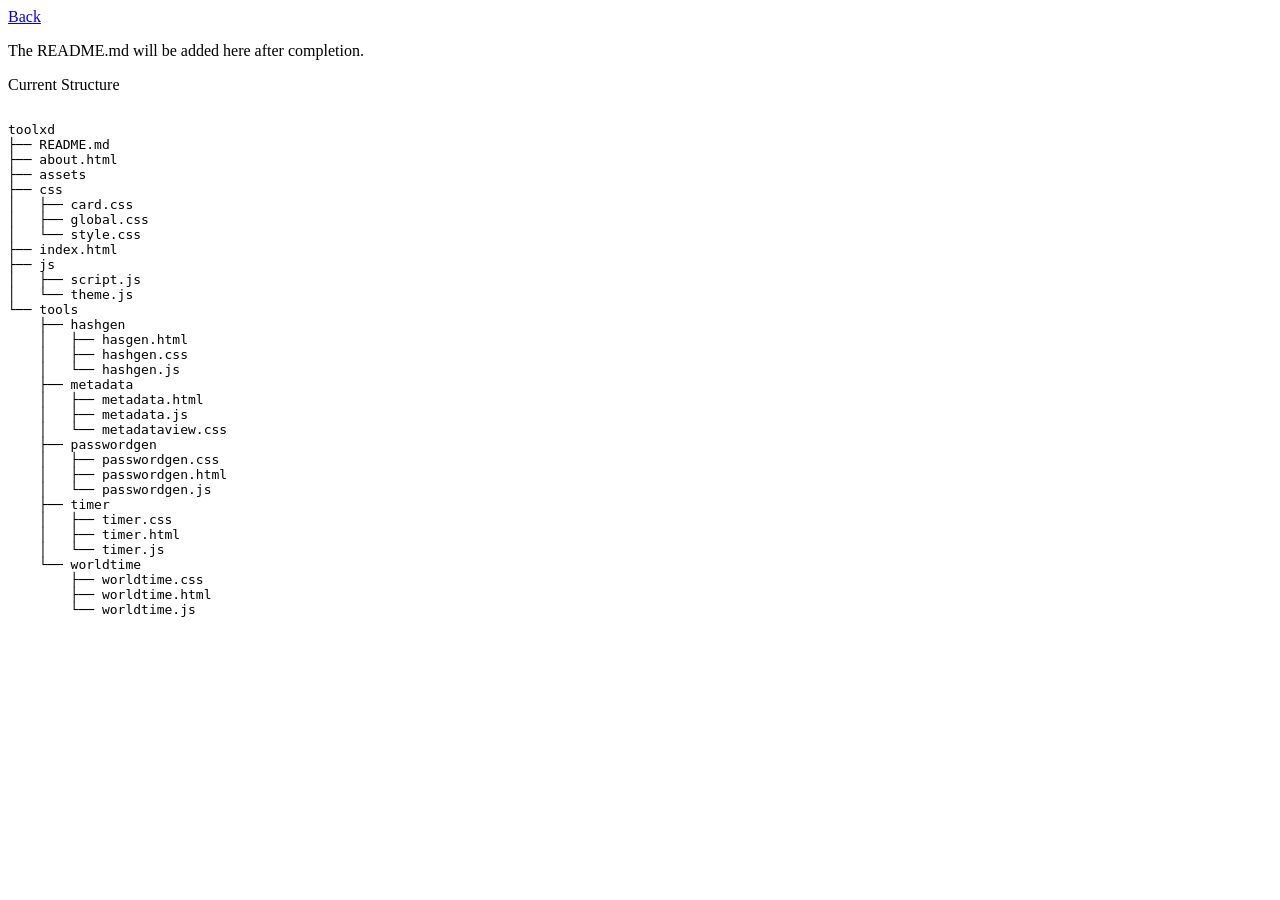
==== about.html @ 9d41b9cb "Created initial hashgenerator tool" ====
<!DOCTYPE html>
<html lang="en">
<head>
    <meta charset="UTF-8">
    <meta name="viewport" content="width=device-width, initial-scale=1.0">
    <title>ToolXD - About</title>
</head>
<body>
    <a href="index.html">Back</a>

    <p>The README.md will be added here after completion.</p>

Current Structure
<pre><code> 
toolxd
├── README.md
├── about.html
├── assets
├── css
│   ├── card.css
│   ├── global.css
│   └── style.css
├── index.html
├── js
│   ├── script.js
│   └── theme.js
└── tools
    ├── hashgen
    │   ├── hasgen.html
    │   ├── hashgen.css
    │   └── hashgen.js
    ├── metadata
    │   ├── metadata.html
    │   ├── metadata.js
    │   └── metadataview.css
    ├── passwordgen
    │   ├── passwordgen.css
    │   ├── passwordgen.html
    │   └── passwordgen.js
    ├── timer
    │   ├── timer.css
    │   ├── timer.html
    │   └── timer.js
    └── worldtime
        ├── worldtime.css
        ├── worldtime.html
        └── worldtime.js
</code></pre>


</body>
</html>
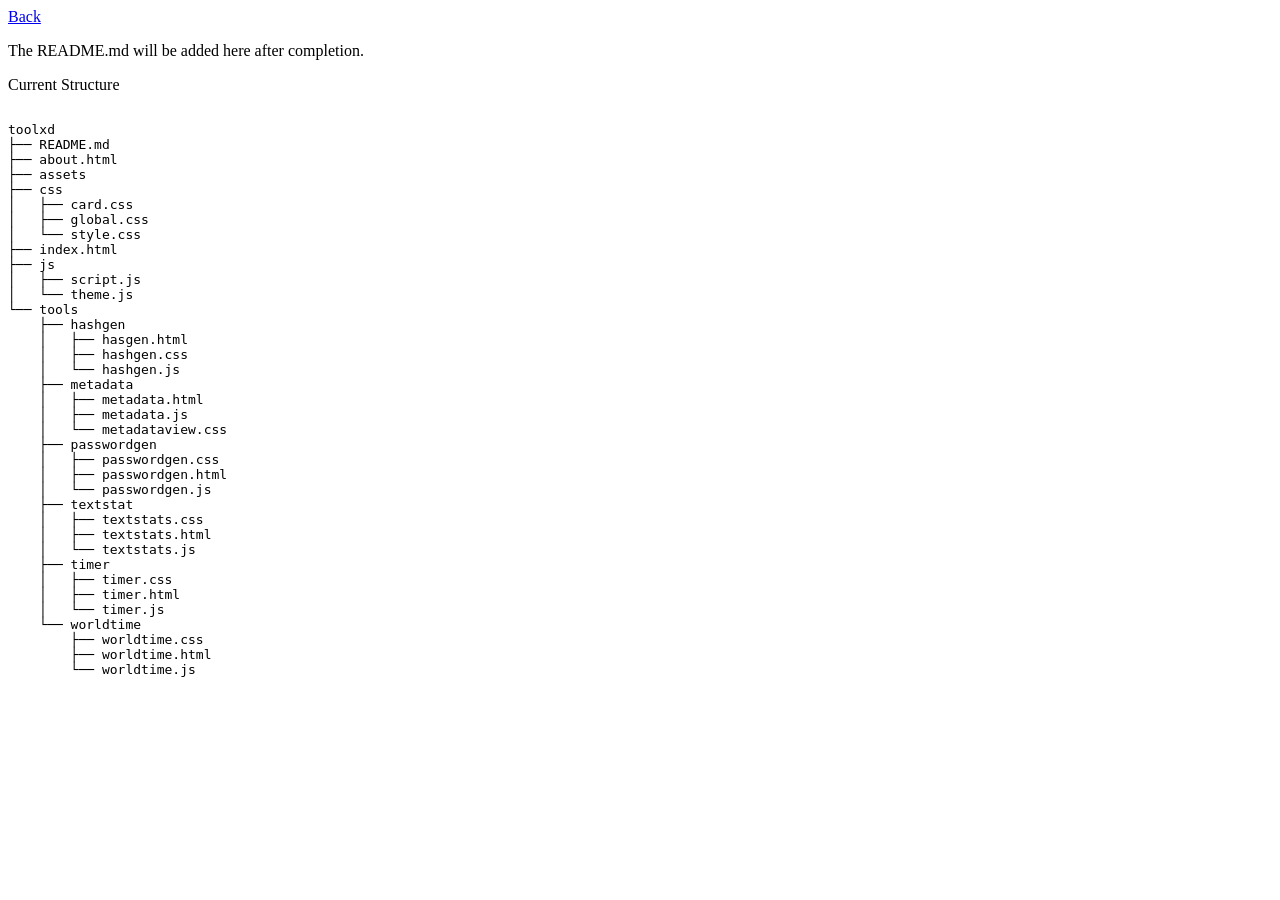
==== commit 984d6940: "Added text statistics tool" ====
--- a/about.html
+++ b/about.html
@@ -37,6 +37,10 @@
     │   ├── passwordgen.css
     │   ├── passwordgen.html
     │   └── passwordgen.js
+    ├── textstat
+    │   ├── textstats.css
+    │   ├── textstats.html
+    │   └── textstats.js
     ├── timer
     │   ├── timer.css
     │   ├── timer.html
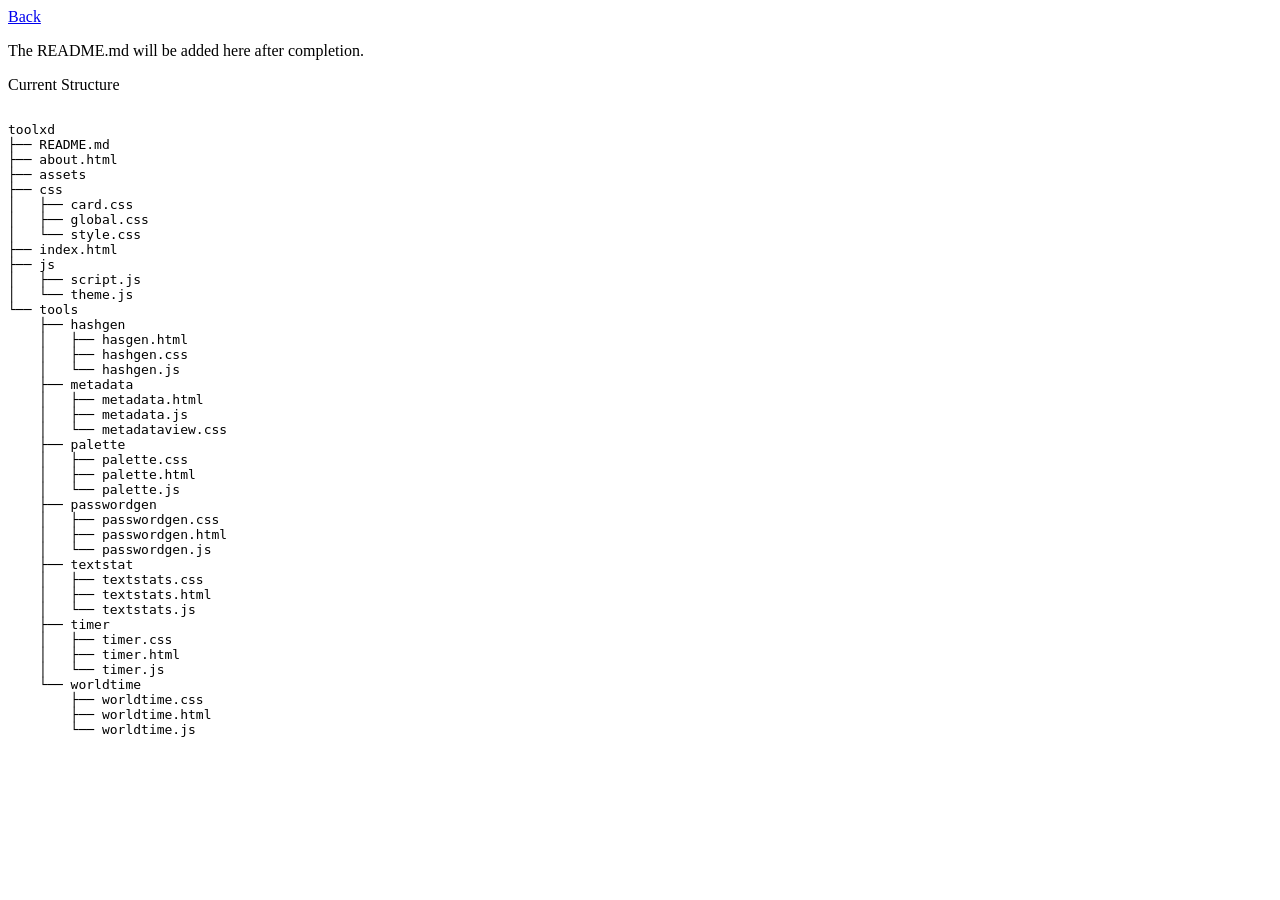
==== commit e4aa49eb: "Added javascript functionality on palette tool" ====
--- a/about.html
+++ b/about.html
@@ -33,6 +33,10 @@
     │   ├── metadata.html
     │   ├── metadata.js
     │   └── metadataview.css
+    ├── palette
+    │   ├── palette.css
+    │   ├── palette.html
+    │   └── palette.js
     ├── passwordgen
     │   ├── passwordgen.css
     │   ├── passwordgen.html
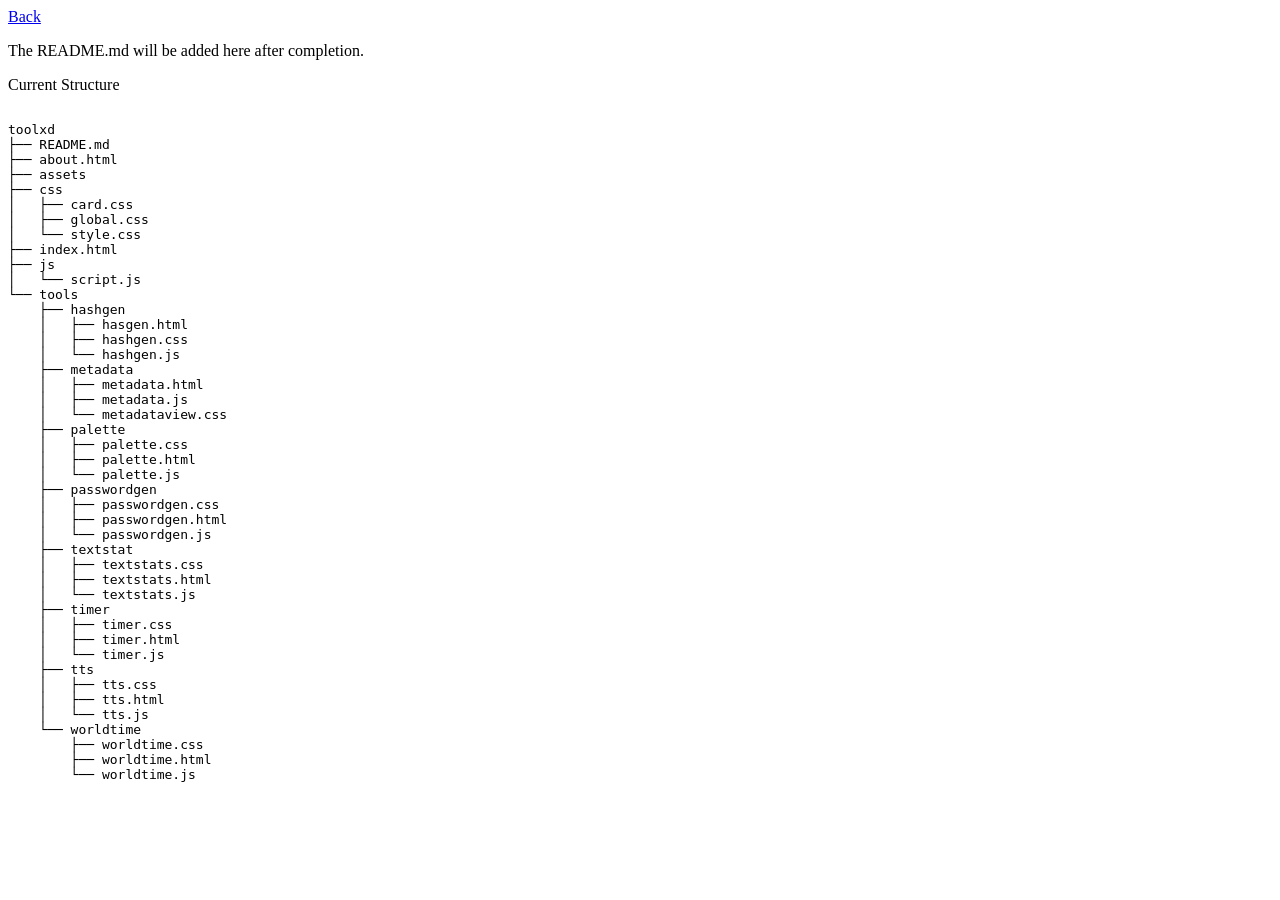
==== commit 22178fe0: "Removed themes.js and cleaned html" ====
--- a/about.html
+++ b/about.html
@@ -22,8 +22,7 @@
 │   └── style.css
 ├── index.html
 ├── js
-│   ├── script.js
-│   └── theme.js
+│   └── script.js
 └── tools
     ├── hashgen
     │   ├── hasgen.html
@@ -49,6 +48,10 @@
     │   ├── timer.css
     │   ├── timer.html
     │   └── timer.js
+    ├── tts
+    │   ├── tts.css
+    │   ├── tts.html
+    │   └── tts.js
     └── worldtime
         ├── worldtime.css
         ├── worldtime.html
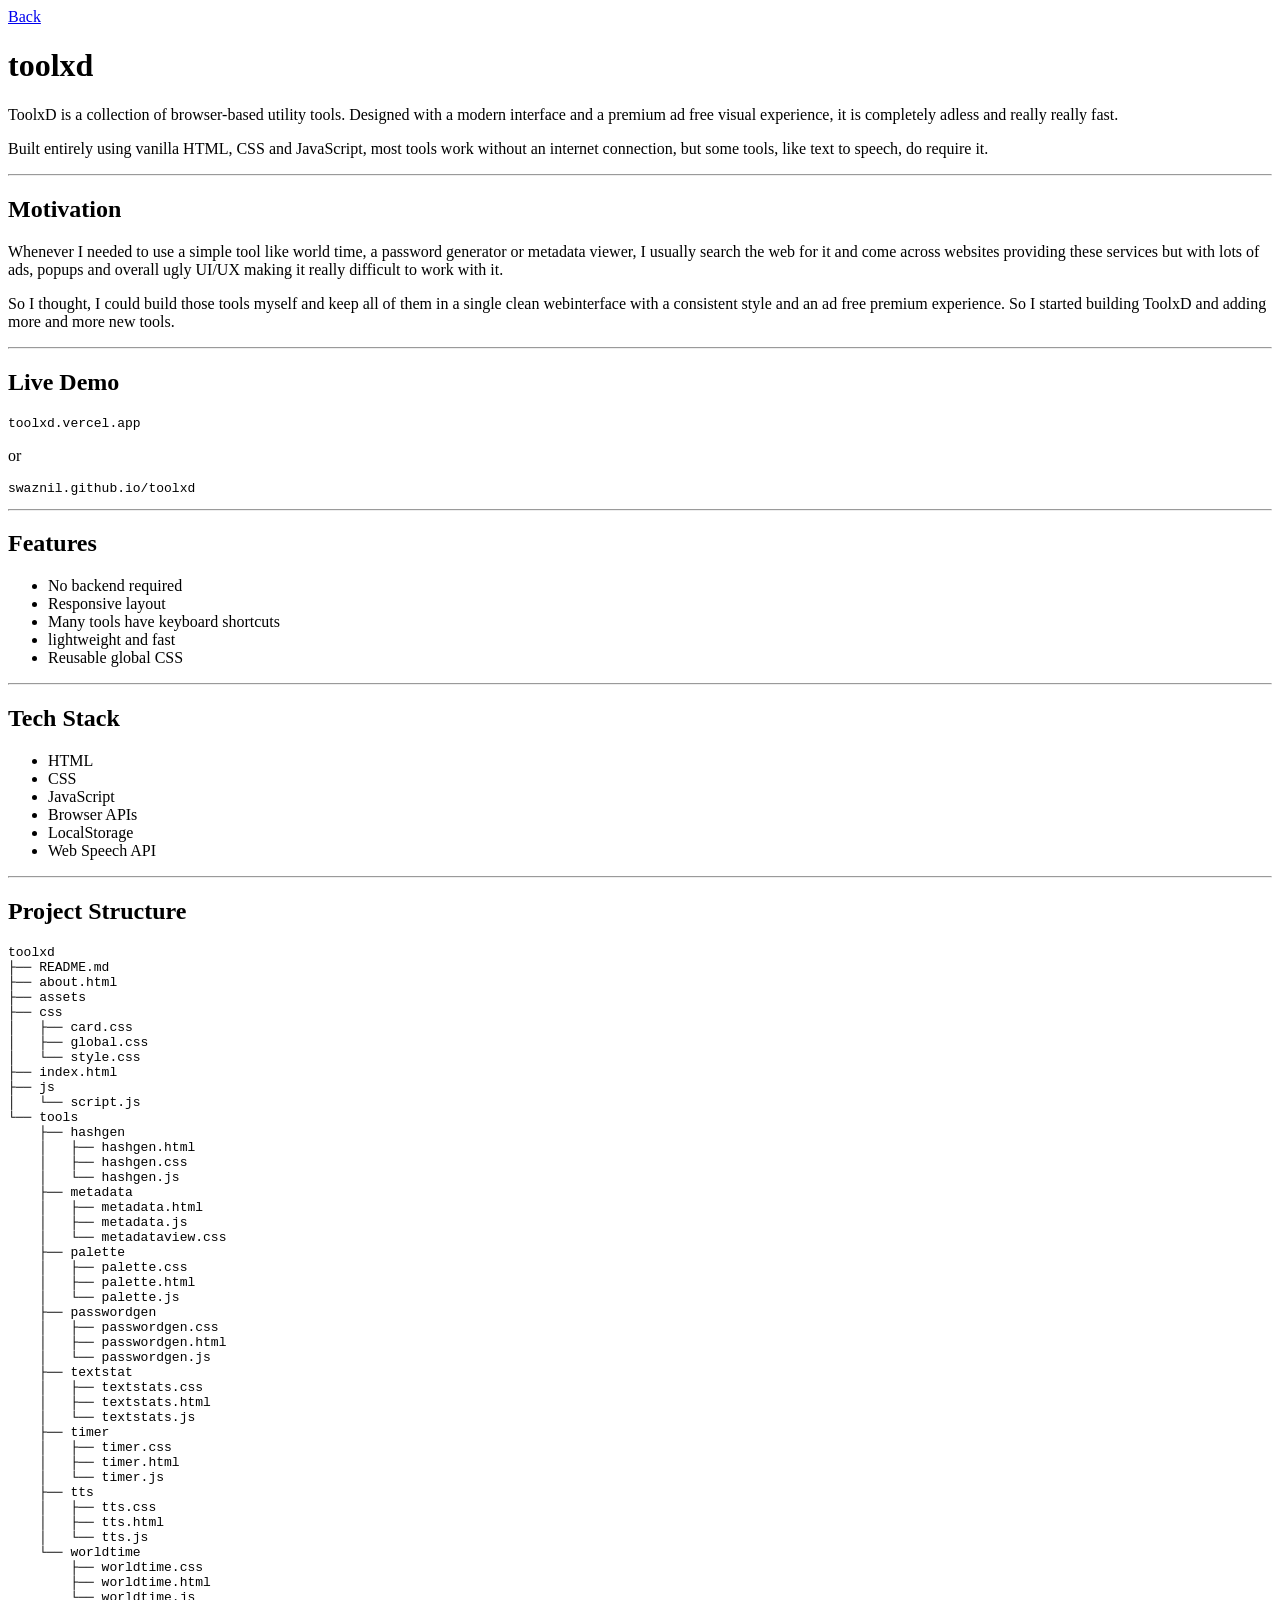
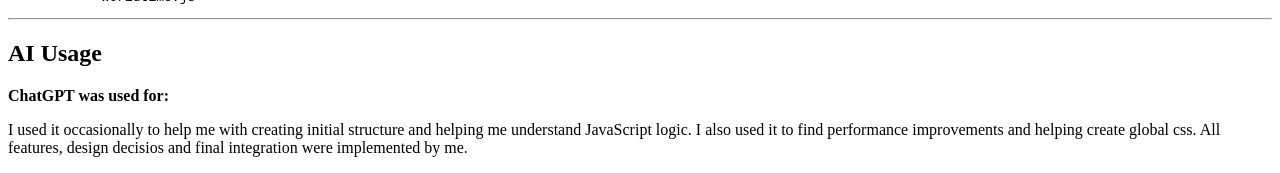
==== commit 7fdba8b9: "Added README and Screenshots" ====
--- a/about.html
+++ b/about.html
@@ -6,13 +6,73 @@
     <title>ToolXD - About</title>
 </head>
 <body>
+
     <a href="index.html">Back</a>
 
-    <p>The README.md will be added here after completion.</p>
+    <h1>toolxd</h1>
 
-Current Structure
-<pre><code> 
-toolxd
+    <p>
+        ToolxD is a collection of browser-based utility tools. Designed with a modern interface and a premium ad free visual experience, it is completely adless and really really fast.
+    </p>
+
+    <p>
+        Built entirely using vanilla HTML, CSS and JavaScript, most tools work without an internet connection, but some tools, like text to speech, do require it.
+    </p>
+
+    <hr>
+
+    <h2>Motivation</h2>
+
+    <p>
+        Whenever I needed to use a simple tool like world time, a password generator or metadata viewer,
+        I usually search the web for it and come across websites providing these services but with lots of
+        ads, popups and overall ugly UI/UX making it really difficult to work with it.
+    </p>
+
+    <p>
+        So I thought, I could build those tools myself and keep all of them in a single clean webinterface with a consistent style and an ad free premium experience. So I started building ToolxD and adding more and more new tools.
+    </p>
+
+    <hr>
+
+    <h2>Live Demo</h2>
+
+    <pre><code>toolxd.vercel.app</code></pre>
+
+    <p>or</p>
+
+    <pre><code>swaznil.github.io/toolxd</code></pre>
+
+    <hr>
+
+    <h2>Features</h2>
+
+    <ul>
+        <li>No backend required</li>
+        <li>Responsive layout</li>
+        <li>Many tools have keyboard shortcuts</li>
+        <li>lightweight and fast</li>
+        <li>Reusable global CSS</li>
+    </ul>
+
+    <hr>
+
+    <h2>Tech Stack</h2>
+
+    <ul>
+        <li>HTML</li>
+        <li>CSS</li>
+        <li>JavaScript</li>
+        <li>Browser APIs</li>
+        <li>LocalStorage</li>
+        <li>Web Speech API</li>
+    </ul>
+
+    <hr>
+
+    <h2>Project Structure</h2>
+
+<pre><code>toolxd
 ├── README.md
 ├── about.html
 ├── assets
@@ -25,7 +85,7 @@
 │   └── script.js
 └── tools
     ├── hashgen
-    │   ├── hasgen.html
+    │   ├── hashgen.html
     │   ├── hashgen.css
     │   └── hashgen.js
     ├── metadata
@@ -58,6 +118,15 @@
         └── worldtime.js
 </code></pre>
 
+    <hr>
+
+    <h2>AI Usage</h2>
+
+    <p><strong>ChatGPT was used for:</strong></p>
+
+    <p>
+        I used it occasionally to help me with creating initial structure and helping me understand JavaScript logic. I also used it to find performance improvements and helping create global css. All features, design decisios and final integration were implemented by me.
+    </p>
 
 </body>
 </html>
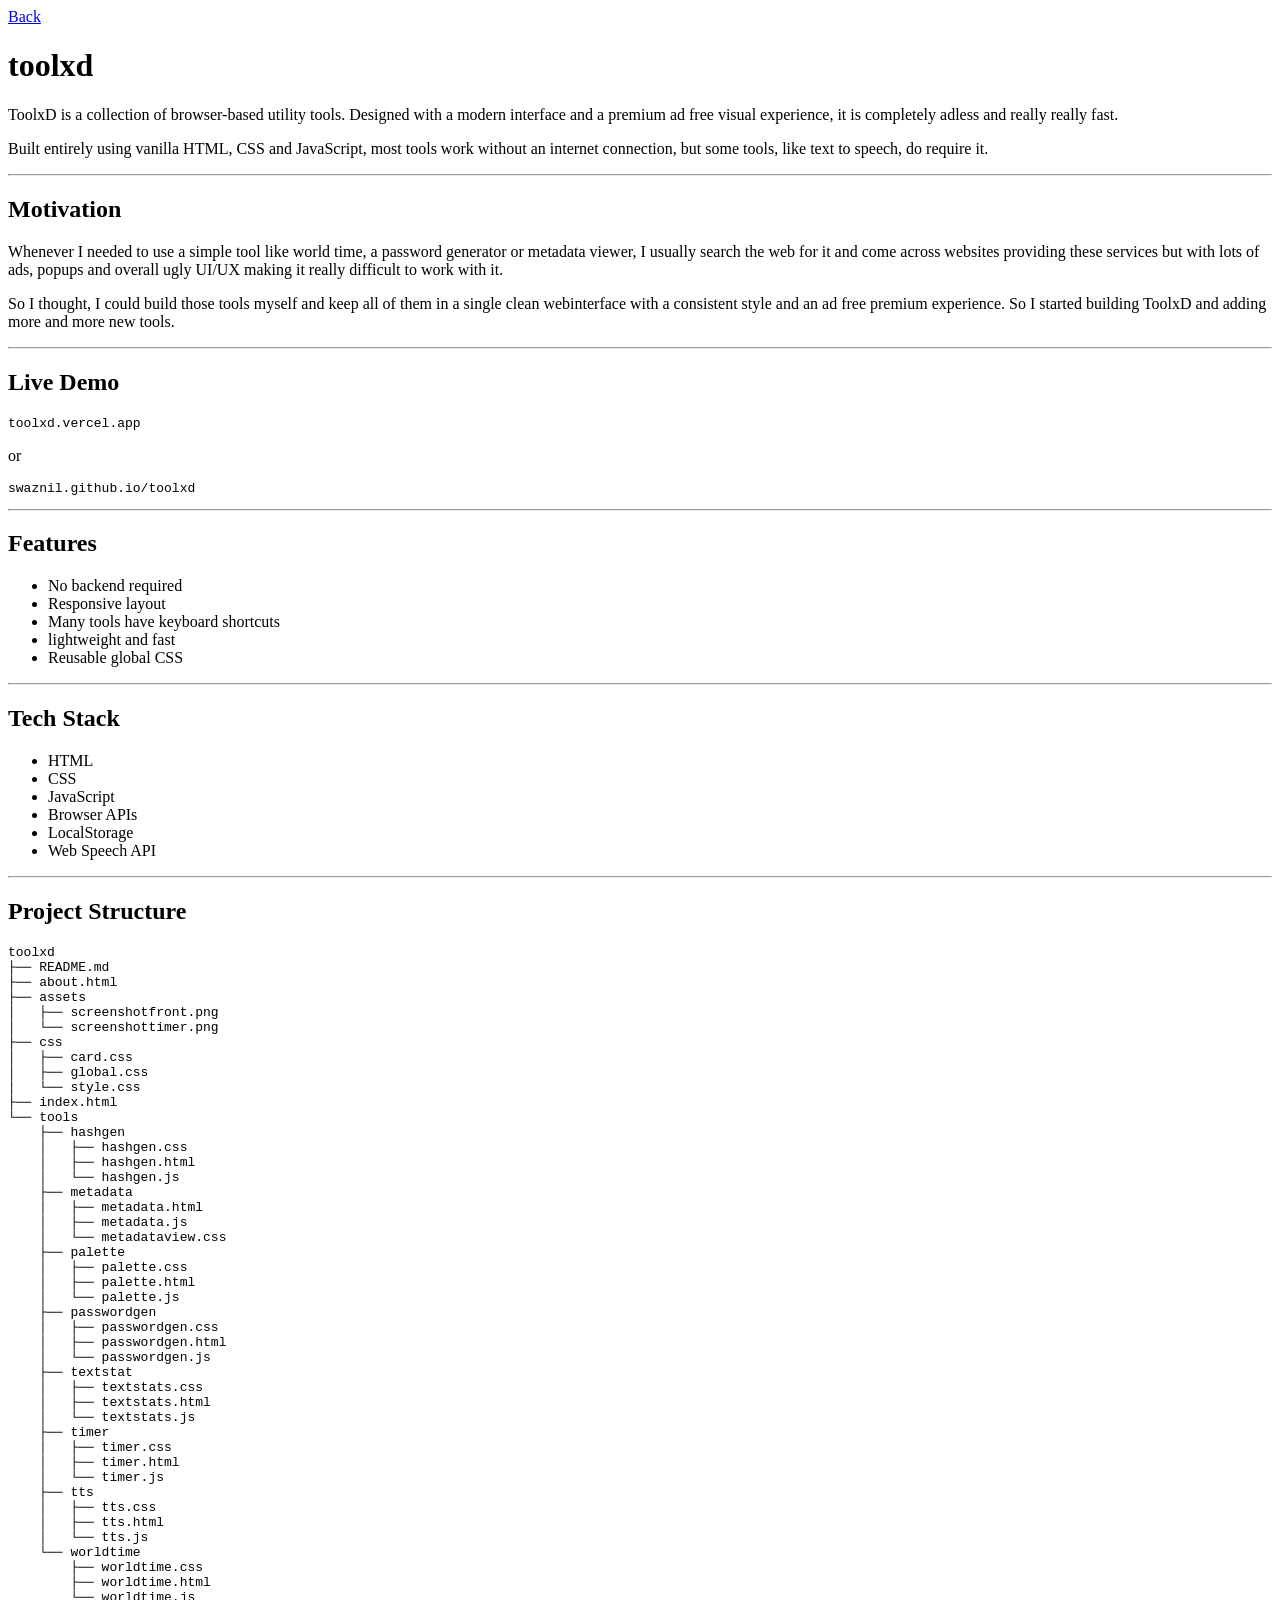
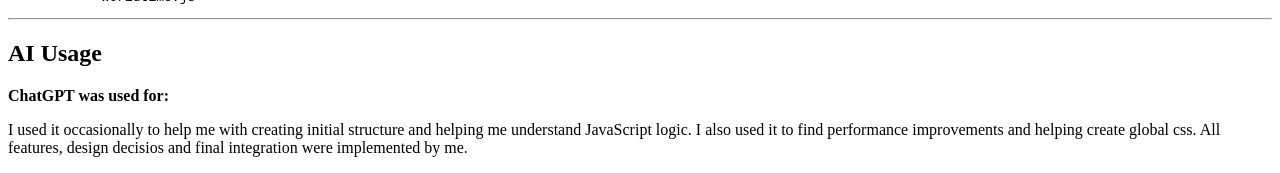
==== commit 1468ffc3: "Removed unecessary JS file" ====
--- a/about.html
+++ b/about.html
@@ -76,17 +76,17 @@
 ├── README.md
 ├── about.html
 ├── assets
+│   ├── screenshotfront.png
+│   └── screenshottimer.png
 ├── css
 │   ├── card.css
 │   ├── global.css
 │   └── style.css
 ├── index.html
-├── js
-│   └── script.js
 └── tools
     ├── hashgen
+    │   ├── hashgen.css
     │   ├── hashgen.html
-    │   ├── hashgen.css
     │   └── hashgen.js
     ├── metadata
     │   ├── metadata.html
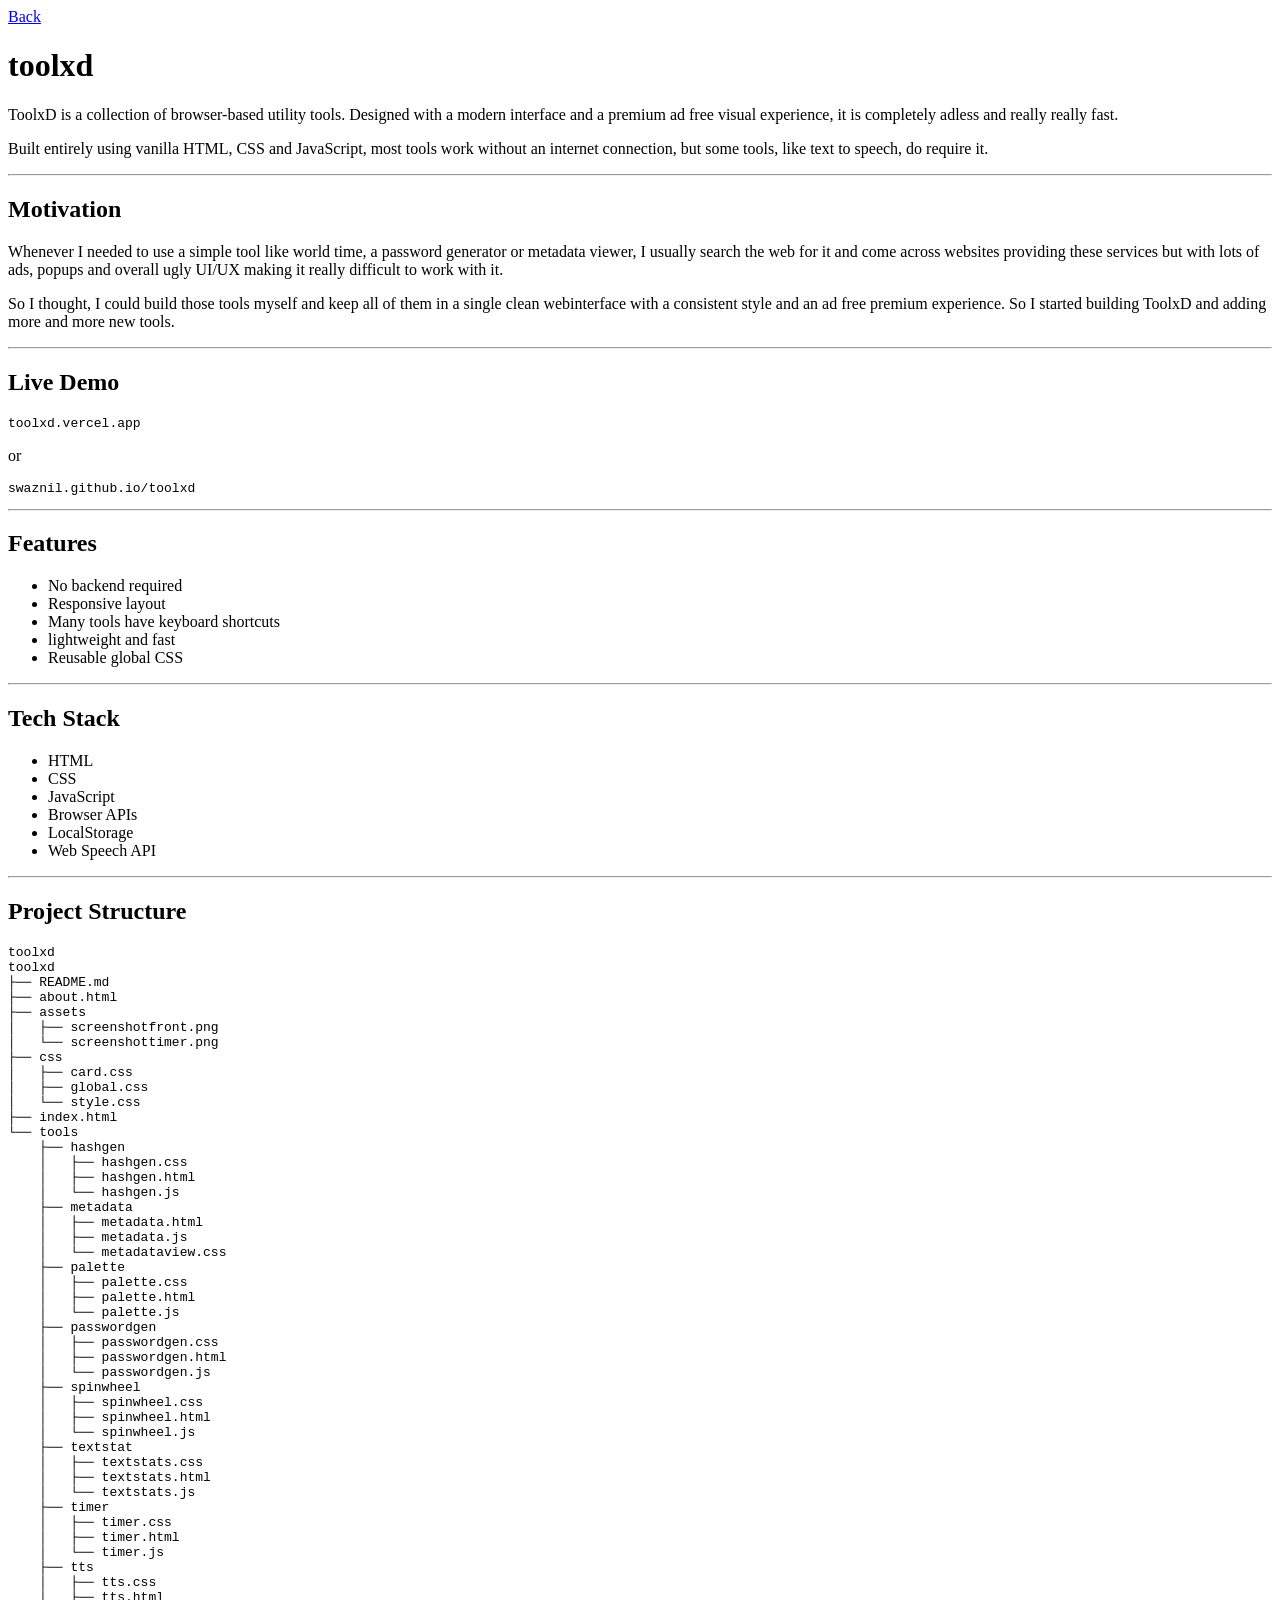
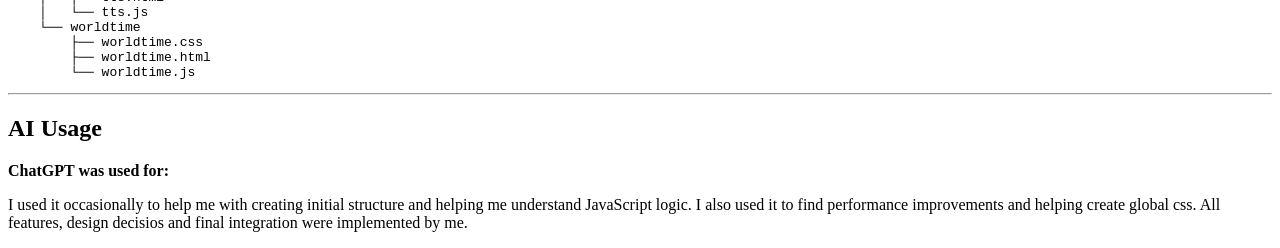
==== commit 0c13b3ba: "Added spinwheel tool" ====
--- a/about.html
+++ b/about.html
@@ -73,6 +73,7 @@
     <h2>Project Structure</h2>
 
 <pre><code>toolxd
+toolxd
 ├── README.md
 ├── about.html
 ├── assets
@@ -100,6 +101,10 @@
     │   ├── passwordgen.css
     │   ├── passwordgen.html
     │   └── passwordgen.js
+    ├── spinwheel
+    │   ├── spinwheel.css
+    │   ├── spinwheel.html
+    │   └── spinwheel.js
     ├── textstat
     │   ├── textstats.css
     │   ├── textstats.html
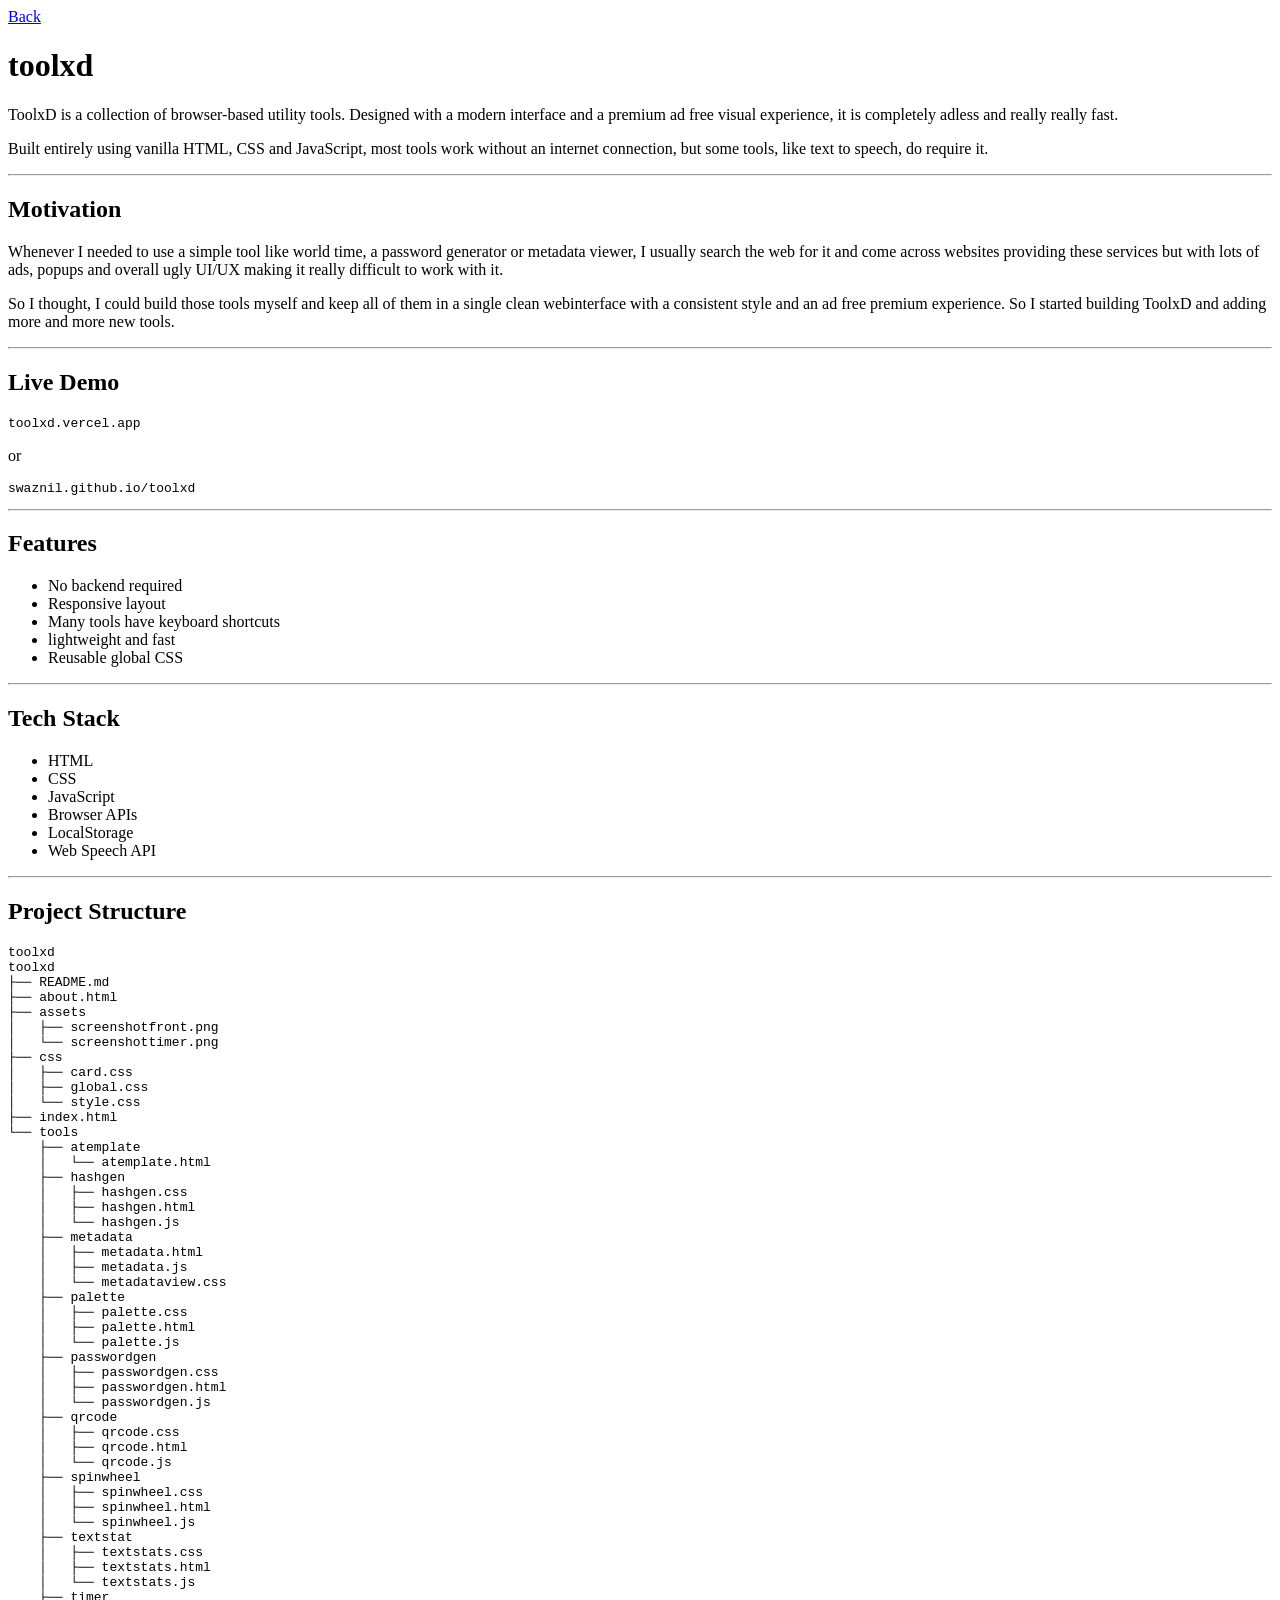
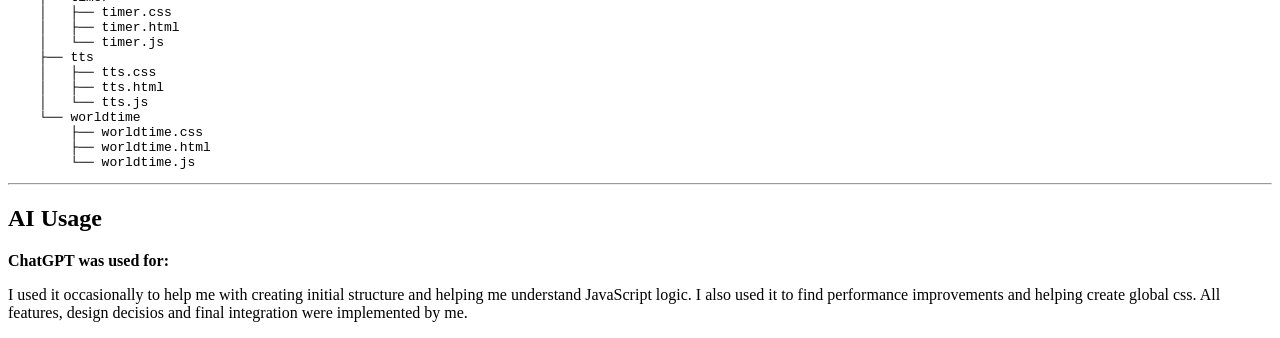
==== commit f6159e2b: "Updated README with new screenshot and structure" ====
--- a/about.html
+++ b/about.html
@@ -85,6 +85,8 @@
 │   └── style.css
 ├── index.html
 └── tools
+    ├── atemplate
+    │   └── atemplate.html
     ├── hashgen
     │   ├── hashgen.css
     │   ├── hashgen.html
@@ -101,6 +103,10 @@
     │   ├── passwordgen.css
     │   ├── passwordgen.html
     │   └── passwordgen.js
+    ├── qrcode
+    │   ├── qrcode.css
+    │   ├── qrcode.html
+    │   └── qrcode.js
     ├── spinwheel
     │   ├── spinwheel.css
     │   ├── spinwheel.html
